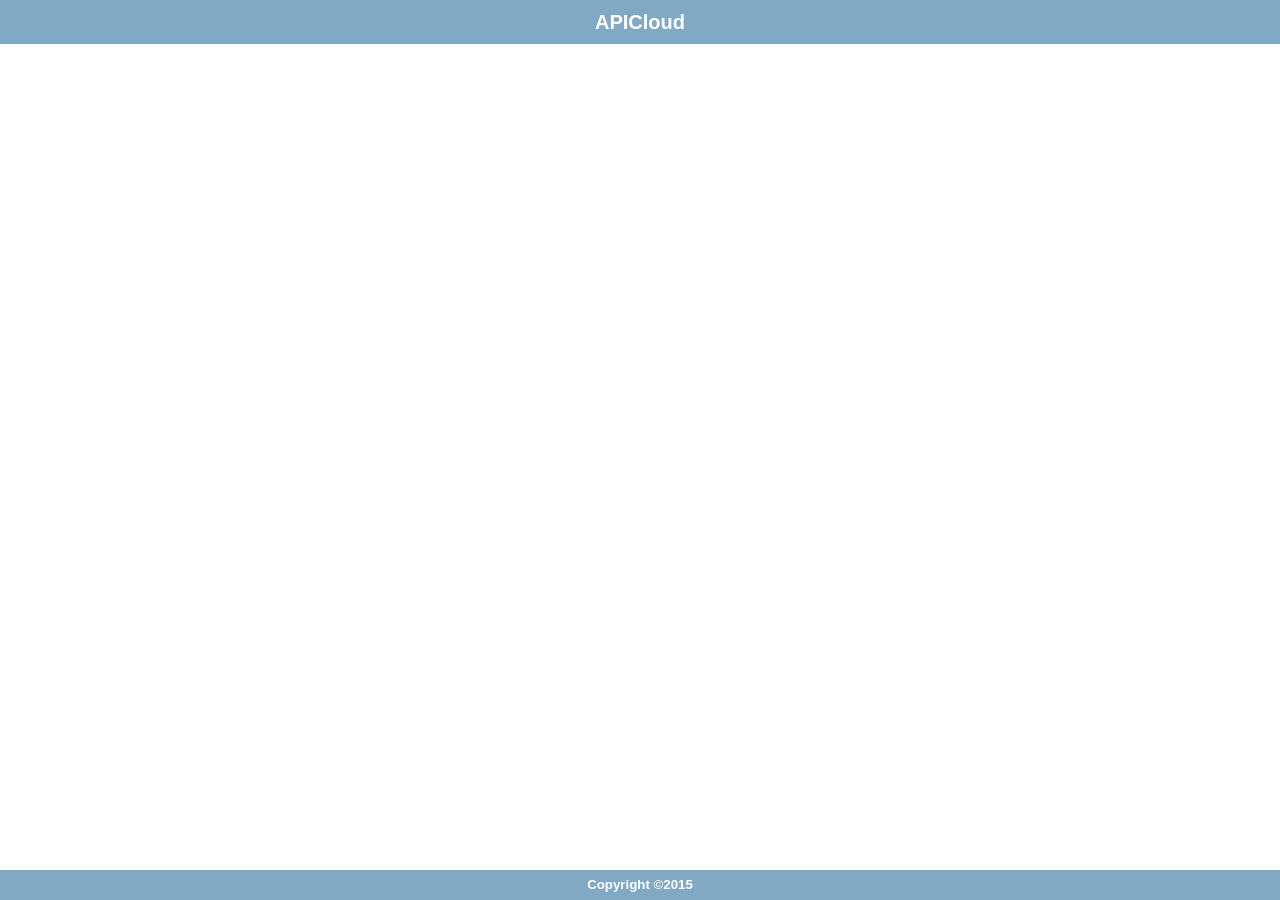
==== appLoader/widget/default/index.html @ c9ae3838 "add widget package" ====
<!doctype html>
<html>
<head>
    <meta charset="utf-8">
    <meta name="viewport" content="maximum-scale=1.0,minimum-scale=1.0,user-scalable=0,width=device-width,initial-scale=1.0"/>
    <meta name="format-detection" content="telephone=no,email=no,date=no,address=no">
    <title>Hello APP</title>
    <link rel="stylesheet" type="text/css" href="./css/api.css" />
    <link rel="stylesheet" type="text/css" href="./css/common.css" />
</head>
<body>
    <div id="wrap">
        <div id="header">
            <h1>APICloud</h1>
        </div>
        <div id="main">
                
        </div>
        <div id="footer">
            <h5>Copyright &copy;2015 </h5>
        </div>
    </div>
</body>
<script type="text/javascript" src="./script/api.js"></script>
<script type="text/javascript">

    apiready = function(){
		console.log("Hello APICloud");

        var header = $api.byId('header');
        $api.fixStatusBar(header); 
        var headerPos = $api.offset(header);
        var main = $api.byId('main');
        var mainPos = $api.offset(main);

        api.openFrame({
            name: 'main',
            url: 'html/main.html',
            bounces: true,
            rect: {
                x: 0,
                y: headerPos.h,
                w: headerPos.w,
                h: mainPos.h
            }
        });
    };
</script>
</html>
---- appLoader/widget/default/css/api.css ----
html{
	font-family: sans-serif;
}
html,body,header,section,footer,div,ul,ol,li,img,a,span,em,del,legend,center,strong,var,fieldset,form,label,dl,dt,dd,cite,input,hr,time,mark,code,figcaption,figure,textarea,h1,h2,h3,h4,h5,h6,p{
	margin:0;
	border:0;
	padding:0;
	font-style:normal;
}
html,body {
	-webkit-touch-callout:none;
	-webkit-text-size-adjust:none;
	-webkit-tap-highlight-color:rgba(0, 0, 0, 0);
	-webkit-user-select:none;
	background-color: #fff;
}
nav,article,aside,details,main,header,footer,section,fieldset,figcaption,figure{
	display: block;
}
img,a,button,em,del,strong,var,label,cite,small,time,mark,code,textarea{
	display:inline-block;
}
header,section,footer {
	position:relative;
}
ol,ul{
	list-style:none;
}
input,button,textarea {
	border:0;
	margin:0;
	padding:0;
	font-size:1em;
	line-height:1em;
	/*-webkit-appearance:none;*/
	background-color:rgba(0, 0, 0, 0);
}
span{
	display:inline-block;
}
a:active, a:hover {
  outline: 0;
}
a, a:visited{
	text-decoration:none;
}

label, .wordWrap{
    word-wrap: break-word;
    word-break: break-all;
}
table {
  border-collapse: collapse;
  border-spacing: 0;
}
td,th {
  padding: 0;
}
.clearfix:after{
	content: ' ';
	display: block;
	clear: both;
	visibility:hidden;
	line-height: 0;
	height:0;
}
.loading_more{
	display: block;
	height: 1.5em;
	width: 100%;
}
.loading_more:before {
	display: inline-block; vertical-align: text-bottom;
	content: ' '; height: 16px; width: 16px; margin-right: 6px;
	background: url(../image/loading_more.gif) no-repeat center;
	-webkit-background-size: contain;
	background-size: contain;
} 
.loading_more:after {
	content: '加载更多';	
}
---- appLoader/widget/default/css/common.css ----
html,body{
	height: 100%;
	width:100%;
}
#wrap{
    height: 100%;
    display: -webkit-box;
    display: -webkit-flex;
    display: flex;
    -webkit-box-orient: vertical;
    -webkit-flex-flow: column;
           flex-flow: column;
}
#header{
    text-align: center; background-color: #81a9c3; color: #fff;
    width: 100%;
}
#header h1{
    font-size: 20px; height: 44px; line-height: 44px; margin: 0em; color: #fff;
}
#main{
    -webkit-box-flex: 1; 
    -webkit-flex: 1;
    flex: 1;
    padding: 2em;
}
#footer{
    height: 30px; line-height: 30px;
    background-color: #81a9c3; 
    width: 100%;
    text-align: center;
}
#footer h5{
    color: white;
}
.con{font-size: 28px; text-align: center;}
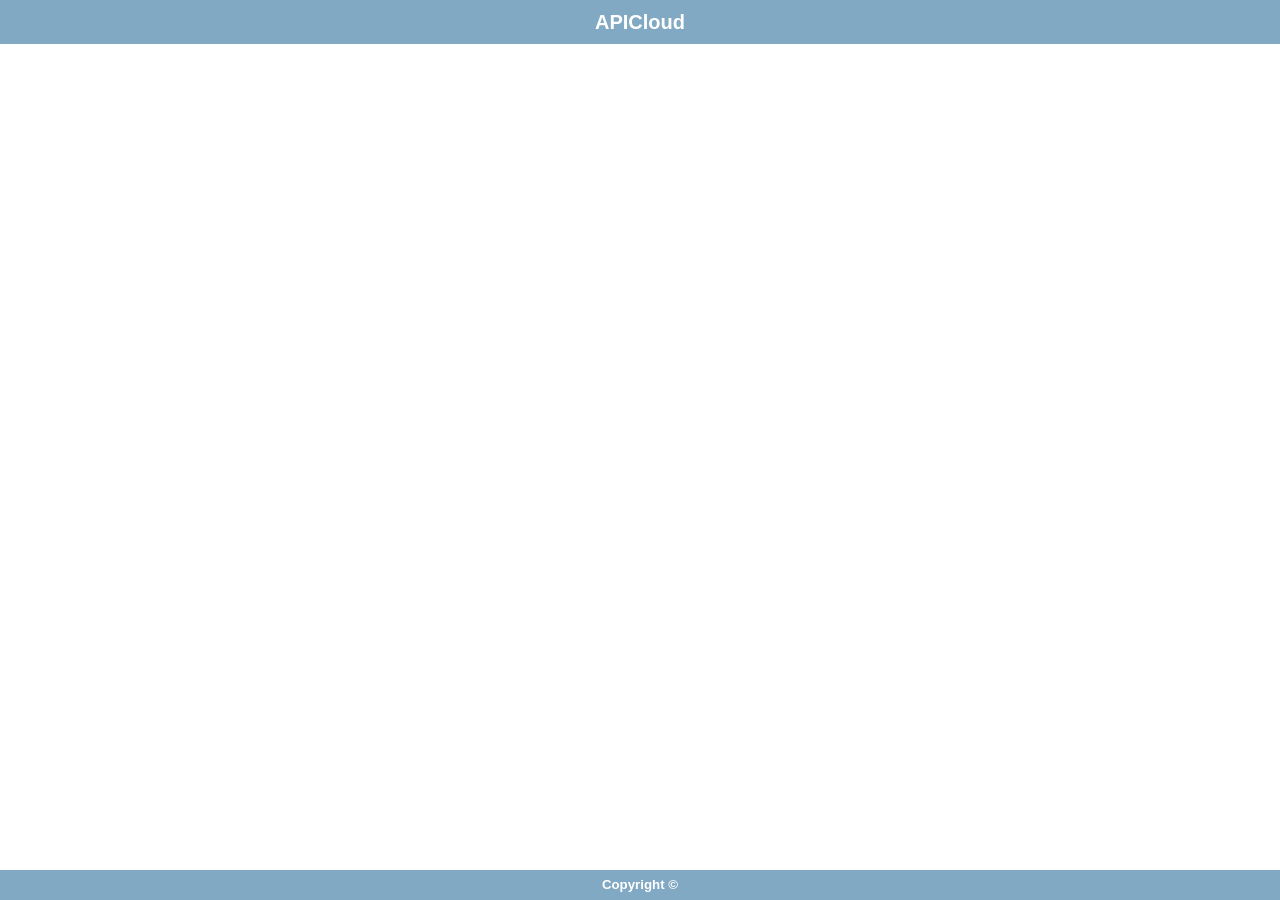
==== commit 9524230f: "replace with the new widget files" ====
--- a/appLoader/widget/default/index.html
+++ b/appLoader/widget/default/index.html
@@ -6,7 +6,42 @@
     <meta name="format-detection" content="telephone=no,email=no,date=no,address=no">
     <title>Hello APP</title>
     <link rel="stylesheet" type="text/css" href="./css/api.css" />
-    <link rel="stylesheet" type="text/css" href="./css/common.css" />
+    <style type="text/css">
+    html,body{
+        height: 100%;
+    }
+    #wrap{
+        height: 100%;
+        display: -webkit-box;
+        display: -webkit-flex;
+        display: flex;
+        -webkit-box-orient: vertical;
+        -webkit-flex-flow: column;
+               flex-flow: column;
+    }
+    #header{
+        text-align: center; background-color: #81a9c3; color: #fff;
+        width: 100%;
+    }
+    #header h1{
+        font-size: 20px; height: 44px; line-height: 44px; margin: 0em; color: #fff;
+    }
+    #main{
+        -webkit-box-flex: 1; 
+        -webkit-flex: 1;
+        flex: 1;
+    }
+    #footer{
+        height: 30px; line-height: 30px;
+        background-color: #81a9c3; 
+        width: 100%;
+        text-align: center;
+    }
+    #footer h5{
+        color: white;
+    }
+    .con{font-size: 28px; text-align: center;}
+    </style>
 </head>
 <body>
     <div id="wrap">
@@ -17,22 +52,22 @@
                 
         </div>
         <div id="footer">
-            <h5>Copyright &copy;2015 </h5>
+            <h5>Copyright &copy;<span id="year"></span> </h5>
         </div>
     </div>
 </body>
 <script type="text/javascript" src="./script/api.js"></script>
 <script type="text/javascript">
-
     apiready = function(){
 		console.log("Hello APICloud");
 
         var header = $api.byId('header');
-        $api.fixStatusBar(header); 
+        //适配iOS 7+，Android 4.4+状态栏
+        $api.fixStatusBar(header);
+
         var headerPos = $api.offset(header);
         var main = $api.byId('main');
         var mainPos = $api.offset(main);
-
         api.openFrame({
             name: 'main',
             url: 'html/main.html',
@@ -40,10 +75,14 @@
             rect: {
                 x: 0,
                 y: headerPos.h,
-                w: headerPos.w,
+                w: 'auto',
                 h: mainPos.h
             }
         });
+
+        var year = $api.byId('year');
+        year.innerHTML = new Date().getFullYear();
+
     };
 </script>
 </html>
